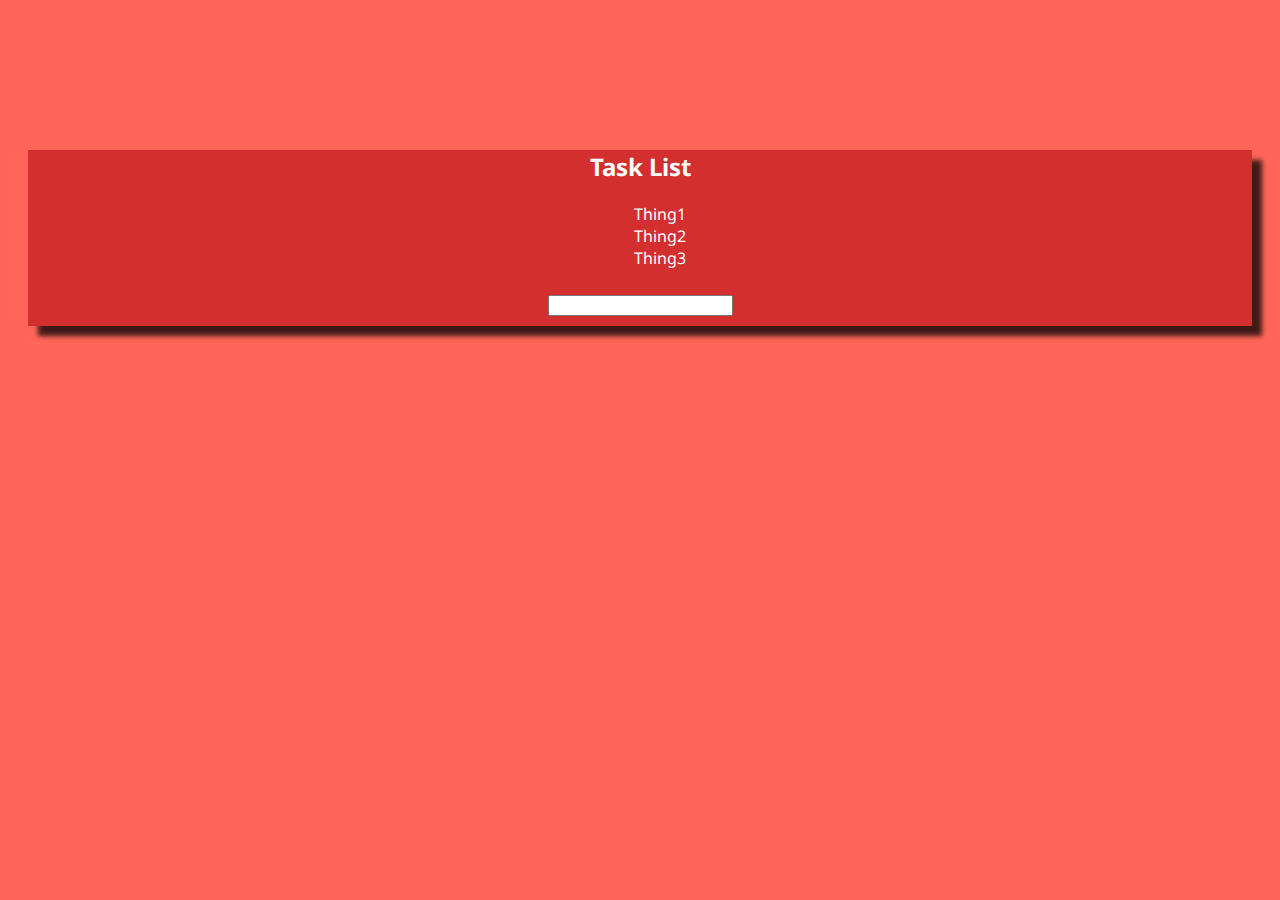
==== index.html @ 604d40a2 "Made a seperate repo for easier" ====
<!DOCTYPE html>
<html>
<head>
	<title>ToDO: WAMP</title>
	<link rel='stylesheet' type='text/css' href='styles.css' />
</head>
<body>
	<div class = 'wrapper'>
		<h2 id='ListHeader'>Task List</h2>
		<ul class='task-list'>
			<li>Thing1</li>
			<li>Thing2</li>
			<li>Thing3</li>
		</ul>
		<input type='text' autocomplete="off" required />
		<form>
			<!--Need user entries and submission to db-->
		</form>
	</div>
	<script src="https://ajax.googleapis.com/ajax/libs/jquery/3.2.1/jquery.min.js"></script>
	<script type = 'text/javascript' src='script.js'></script>
</body>
</html>
---- styles.css ----
@import url('https://fonts.googleapis.com/css?family=Noto+Sans');
body {
    font-family: 'Noto Sans', sans-serif;
    background-color: #ff6659;
}

.wrapper {
    margin: 20px;
    margin-top: 150px;
    background-color: #d32f2f;
    color: #FFFFFF;
    text-align: center;
    box-shadow: 10px 10px 5px 0px rgba(0,0,0,0.75);
}

ul {
    list-style-type: none;
}

input {
    margin: 10px;
}
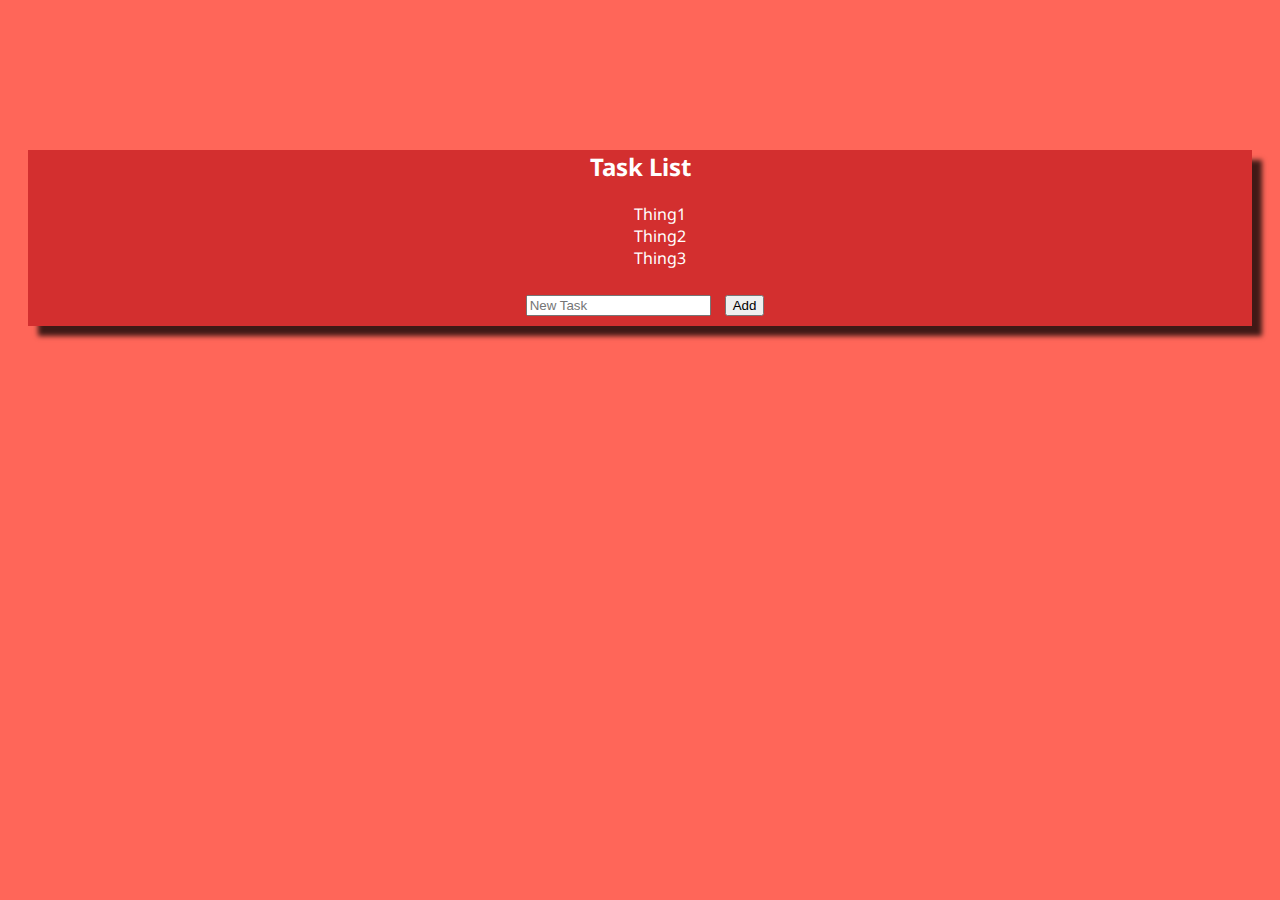
==== commit ab0e8178: "Ability to add to list" ====
--- a/index.html
+++ b/index.html
@@ -12,10 +12,8 @@
 			<li>Thing2</li>
 			<li>Thing3</li>
 		</ul>
-		<input type='text' autocomplete="off" required />
-		<form>
-			<!--Need user entries and submission to db-->
-		</form>
+		<input type='text' autocomplete="off" placeholder="New Task" id="newTask" />
+		<button id="addButton">Add</button>
 	</div>
 	<script src="https://ajax.googleapis.com/ajax/libs/jquery/3.2.1/jquery.min.js"></script>
 	<script type = 'text/javascript' src='script.js'></script>
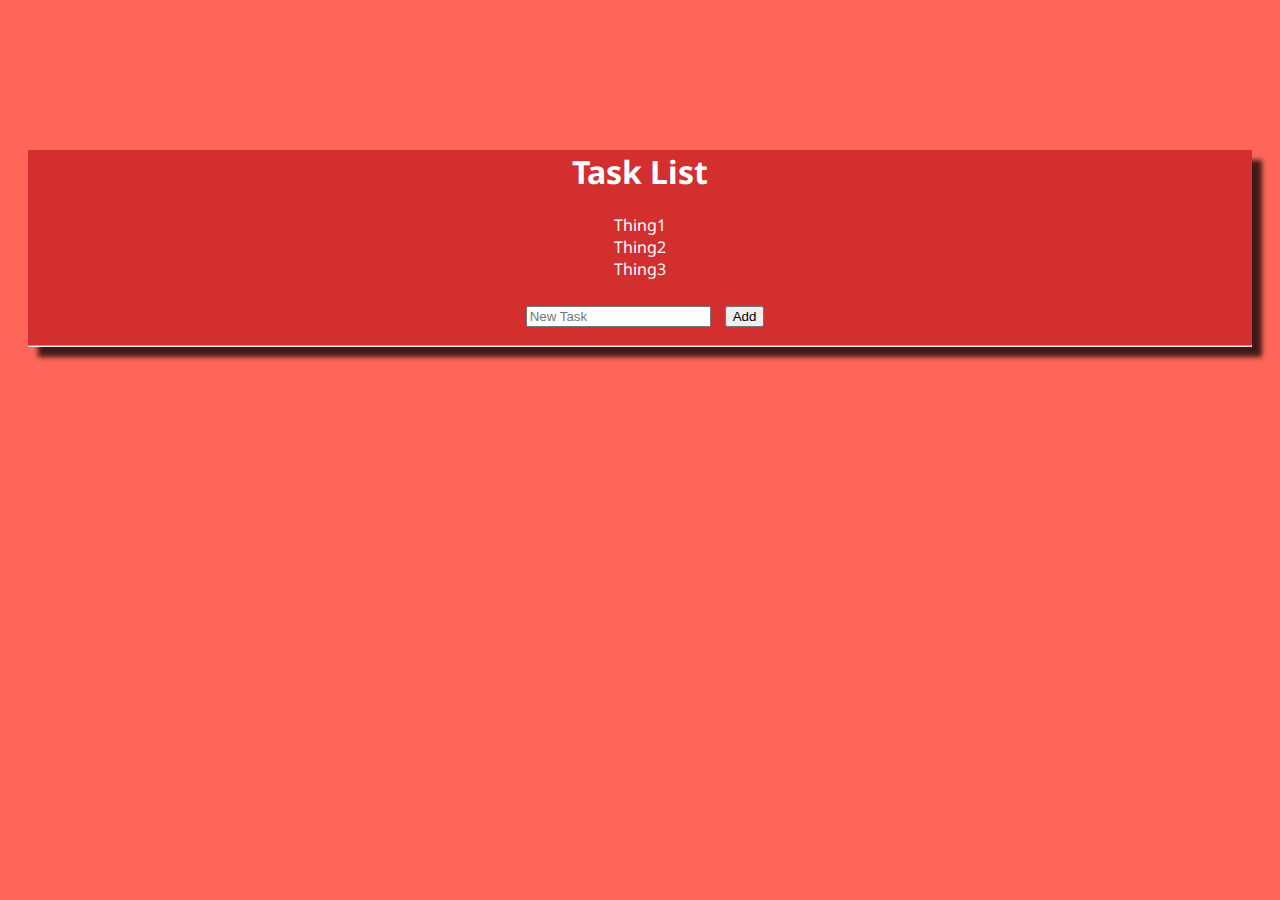
==== commit 9abbb704: "Adding To List and Deleting From List is fully ironed out" ====
--- a/index.html
+++ b/index.html
@@ -1,12 +1,12 @@
 <!DOCTYPE html>
 <html>
 <head>
-	<title>ToDO: WAMP</title>
+	<title>ToDo: WAMP</title>
 	<link rel='stylesheet' type='text/css' href='styles.css' />
 </head>
 <body>
 	<div class = 'wrapper'>
-		<h2 id='ListHeader'>Task List</h2>
+		<h1 id='ListHeader'>Task List</h1>
 		<ul class='task-list'>
 			<li>Thing1</li>
 			<li>Thing2</li>
@@ -14,6 +14,11 @@
 		</ul>
 		<input type='text' autocomplete="off" placeholder="New Task" id="newTask" />
 		<button id="addButton">Add</button>
+		<hr />
+		<div class='done'>
+			<p class='itemsCompleteCount'></p>
+			<ul class='done-task-list'></ul>
+		</div>
 	</div>
 	<script src="https://ajax.googleapis.com/ajax/libs/jquery/3.2.1/jquery.min.js"></script>
 	<script type = 'text/javascript' src='script.js'></script>
--- a/styles.css
+++ b/styles.css
@@ -15,8 +15,20 @@
 
 ul {
     list-style-type: none;
+    padding-left: 0;
 }
 
+li:hover {
+    background-color: #FFFFFF;
+    color: #000000;
+    cursor:pointer;
+}
+button:hover {
+    cursor:pointer;
+}
 input {
     margin: 10px;
 }
+#listHeader {
+padding-top: 10px;
+}
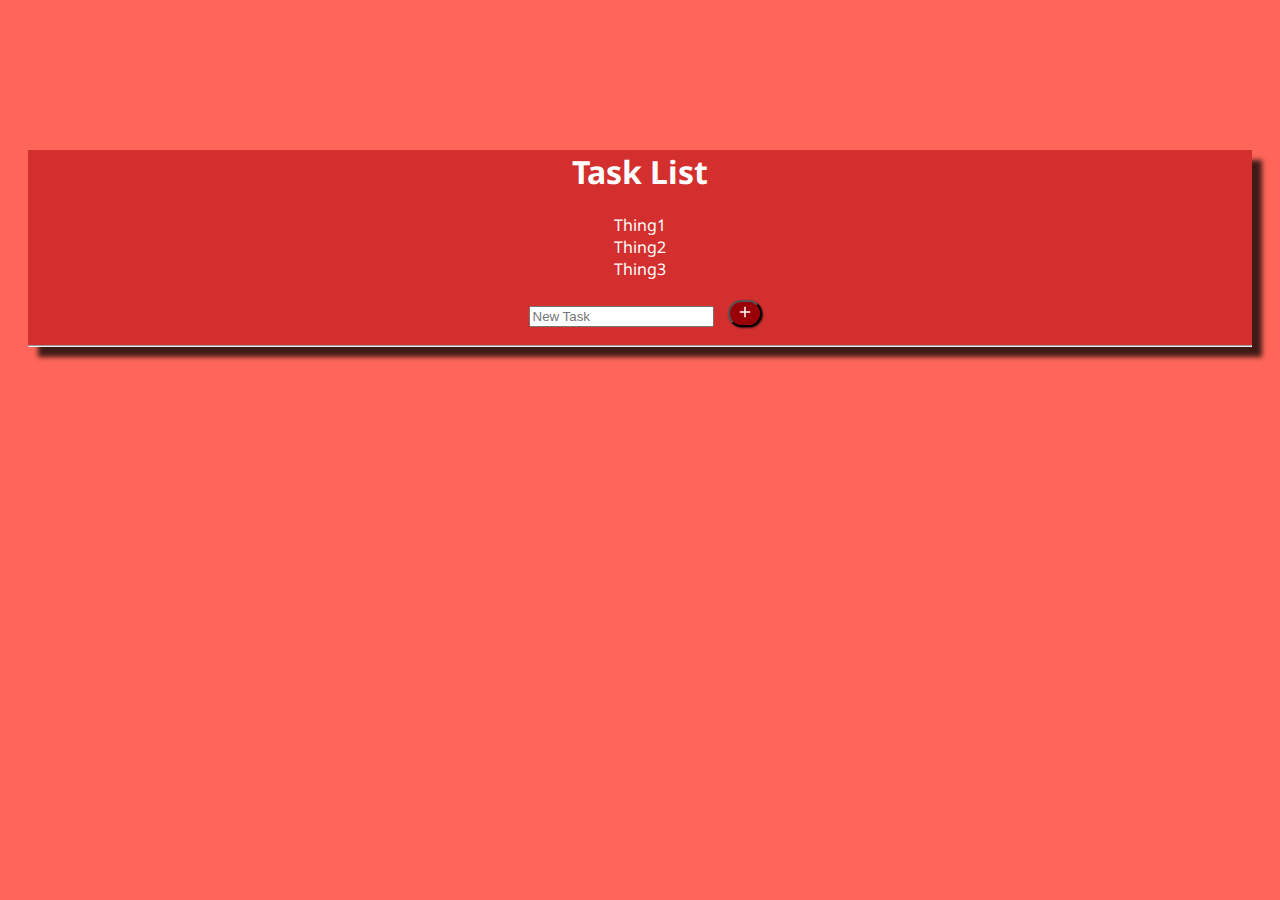
==== commit 1e35c804: "UI complete" ====
--- a/index.html
+++ b/index.html
@@ -13,7 +13,7 @@
 			<li>Thing3</li>
 		</ul>
 		<input type='text' autocomplete="off" placeholder="New Task" id="newTask" />
-		<button id="addButton">Add</button>
+		<button id="addButton"><img src='img/add.png' alt='add symbol' /></button>
 		<hr />
 		<div class='done'>
 			<p class='itemsCompleteCount'></p>
--- a/styles.css
+++ b/styles.css
@@ -23,12 +23,24 @@
     color: #000000;
     cursor:pointer;
 }
+
 button:hover {
     cursor:pointer;
 }
+
 input {
     margin: 10px;
 }
+
 #listHeader {
 padding-top: 10px;
 }
+
+button {
+    background-color: #9a0007;
+    elevation: 2;
+    font-weight: 400;
+    color: white;
+    border-radius: 20px;
+    box-shadow: 1px 1px 2px 0px rgba(0,0,0,0.75);
+}
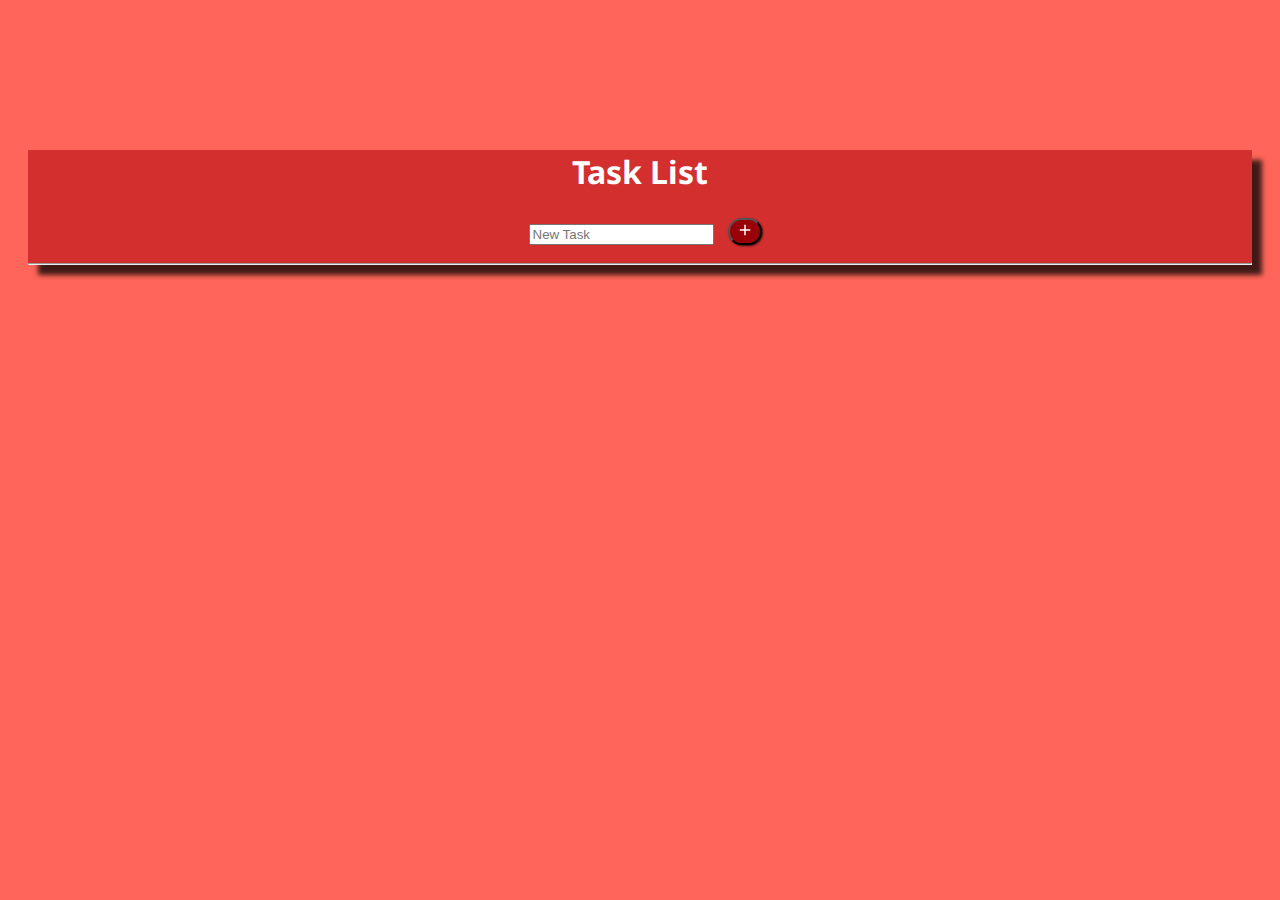
==== commit 2972dedc: "Additional cleanup of styling" ====
--- a/index.html
+++ b/index.html
@@ -7,13 +7,9 @@
 <body>
 	<div class = 'wrapper'>
 		<h1 id='ListHeader'>Task List</h1>
-		<ul class='task-list'>
-			<li>Thing1</li>
-			<li>Thing2</li>
-			<li>Thing3</li>
-		</ul>
+		<ul class='task-list'></ul>
 		<input type='text' autocomplete="off" placeholder="New Task" id="newTask" />
-		<button id="addButton"><img src='img/add.png' alt='add symbol' /></button>
+		<button id="addButton"><img src='img/add.png' alt='add button' /></button>
 		<hr />
 		<div class='done'>
 			<p class='itemsCompleteCount'></p>
--- a/styles.css
+++ b/styles.css
@@ -33,7 +33,7 @@
 }
 
 #listHeader {
-padding-top: 10px;
+    padding-top: 10px;
 }
 
 button {
